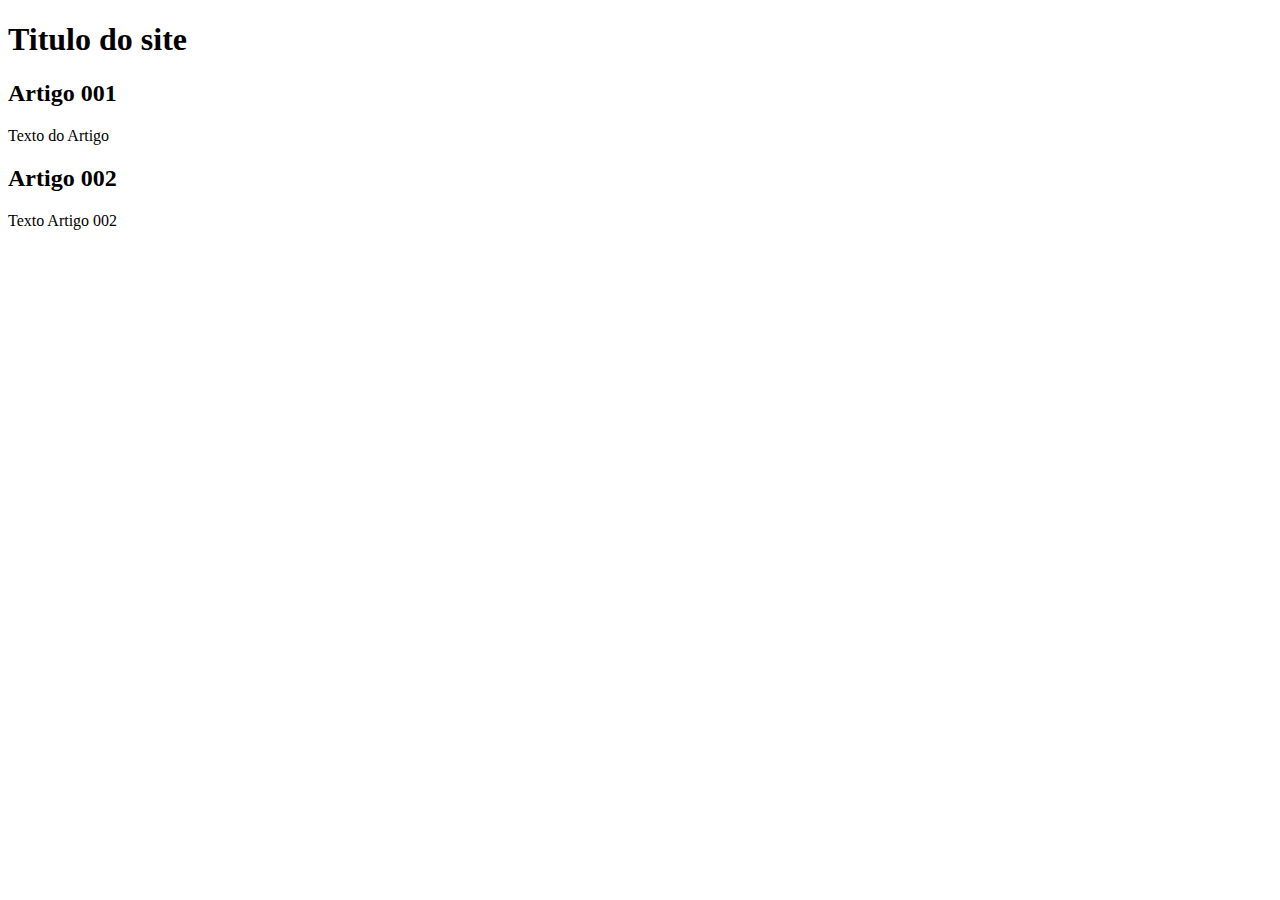
==== Index.html @ 910351b3 "Add Index" ====
<!DOCTYPE html>
<html lang="pt-br">
<head>
    <meta charset="UTF-8">
    <meta http-equiv="X-UA-Compatible" content="IE=edge">
    <meta name="viewport" content="width=device-width, initial-scale=1.0">
    <title>Titulo do Site</title>
</head>
<body>
    <main>
        <header>
            <h1>Titulo do site</h1>
        </header>
        <article>
            <h2>Artigo 001</h2>
            <p>Texto do Artigo</p>
        </article>
        <article>
            <h2>Artigo 002</h2>
            <p>Texto Artigo 002</p>
        </article>
    </main>
</body>
</html>
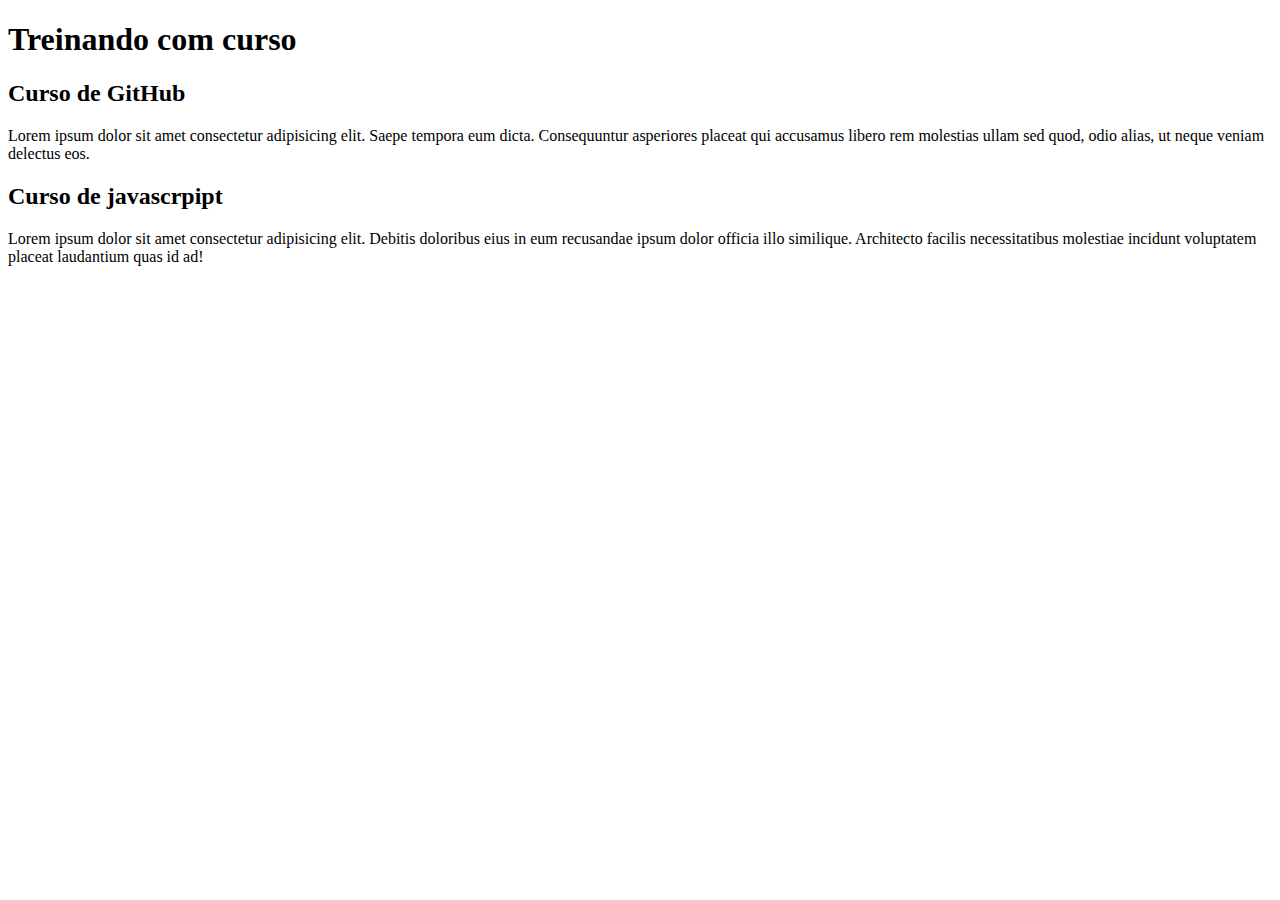
==== commit f4da54bd: "comecei a escrever o conteudo" ====
--- a/Index.html
+++ b/Index.html
@@ -9,15 +9,15 @@
 <body>
     <main>
         <header>
-            <h1>Titulo do site</h1>
+            <h1>Treinando com curso</h1>
         </header>
         <article>
-            <h2>Artigo 001</h2>
-            <p>Texto do Artigo</p>
+            <h2>Curso de GitHub</h2>
+            <p>Lorem ipsum dolor sit amet consectetur adipisicing elit. Saepe tempora eum dicta. Consequuntur asperiores placeat qui accusamus libero rem molestias ullam sed quod, odio alias, ut neque veniam delectus eos.</p>
         </article>
         <article>
-            <h2>Artigo 002</h2>
-            <p>Texto Artigo 002</p>
+            <h2>Curso de javascrpipt</h2>
+            <p>Lorem ipsum dolor sit amet consectetur adipisicing elit. Debitis doloribus eius in eum recusandae ipsum dolor officia illo similique. Architecto facilis necessitatibus molestiae incidunt voluptatem placeat laudantium quas id ad!</p>
         </article>
     </main>
 </body>
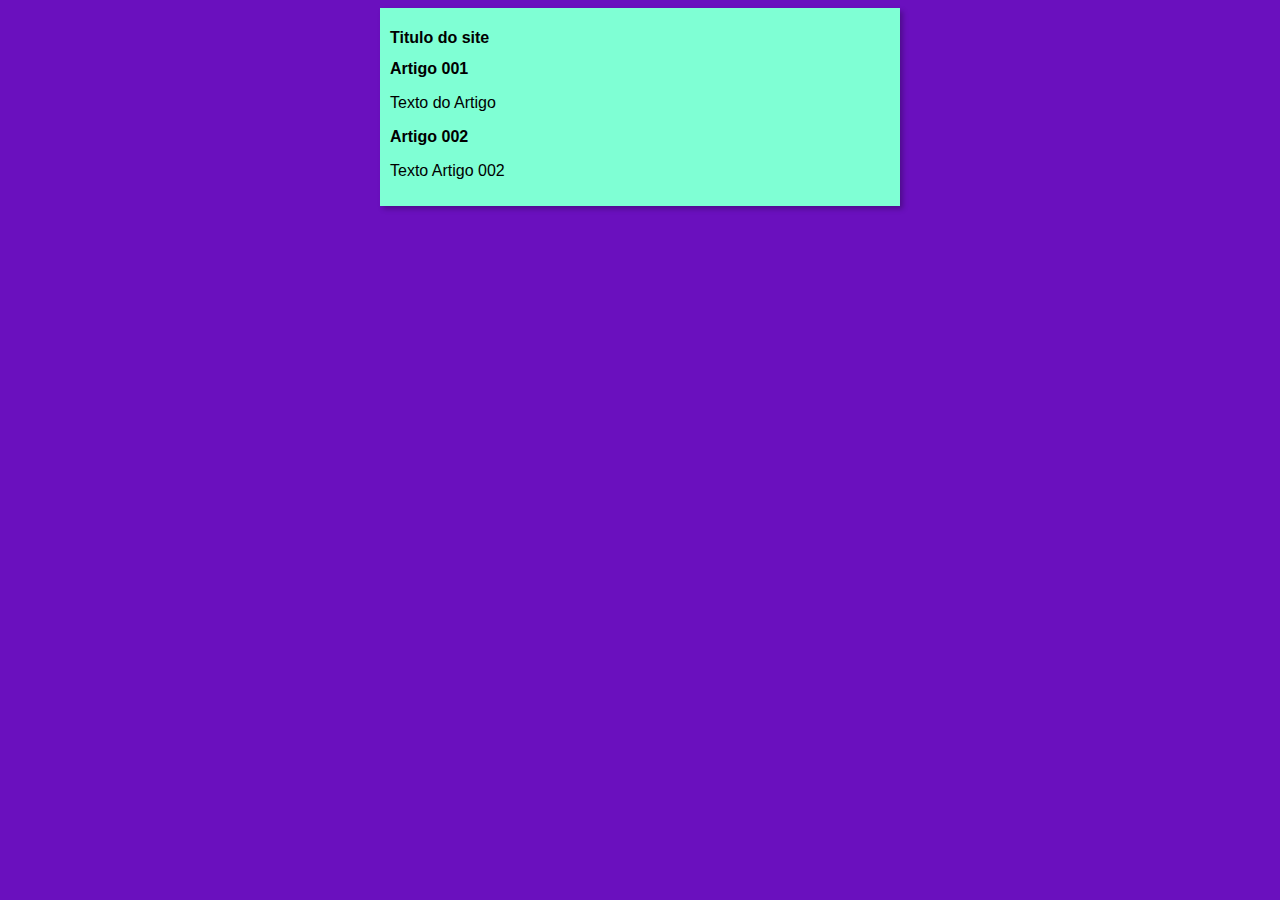
==== commit e8b3583b: "Iniciei o Design" ====
--- a/Index.html
+++ b/Index.html
@@ -5,19 +5,20 @@
     <meta http-equiv="X-UA-Compatible" content="IE=edge">
     <meta name="viewport" content="width=device-width, initial-scale=1.0">
     <title>Titulo do Site</title>
+    <link rel="stylesheet" href="estilos/style.css">
 </head>
 <body>
     <main>
         <header>
-            <h1>Treinando com curso</h1>
+            <h1>Titulo do site</h1>
         </header>
         <article>
-            <h2>Curso de GitHub</h2>
-            <p>Lorem ipsum dolor sit amet consectetur adipisicing elit. Saepe tempora eum dicta. Consequuntur asperiores placeat qui accusamus libero rem molestias ullam sed quod, odio alias, ut neque veniam delectus eos.</p>
+            <h2>Artigo 001</h2>
+            <p>Texto do Artigo</p>
         </article>
         <article>
-            <h2>Curso de javascrpipt</h2>
-            <p>Lorem ipsum dolor sit amet consectetur adipisicing elit. Debitis doloribus eius in eum recusandae ipsum dolor officia illo similique. Architecto facilis necessitatibus molestiae incidunt voluptatem placeat laudantium quas id ad!</p>
+            <h2>Artigo 002</h2>
+            <p>Texto Artigo 002</p>
         </article>
     </main>
 </body>
--- a/estilos/style.css
+++ b/estilos/style.css
@@ -0,0 +1,18 @@
+* {
+    font-family: Arial, Helvetica, sans-serif;
+    font-size: 16px;
+}
+
+
+body {
+    background-color: rgb(106, 16, 190);
+    
+}
+
+main {
+    background-color: aquamarine;
+    width: 500px;
+    margin: auto;
+    padding: 10px;
+    box-shadow: 3px 3px 5px rgba(0, 0, 0, 0.253);
+}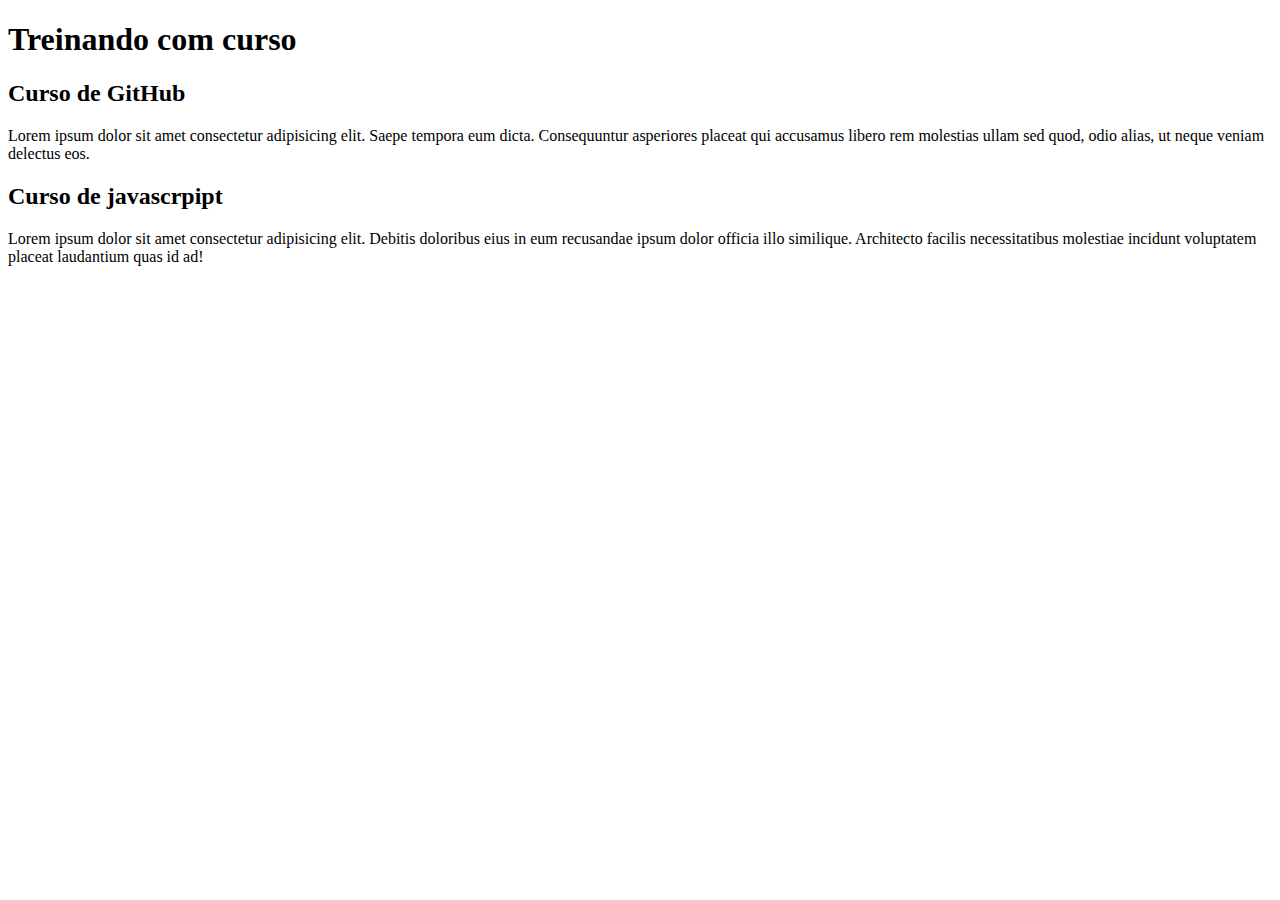
==== commit 6dcf1e4d: "conteudo" ====
--- a/Index.html
+++ b/Index.html
@@ -4,21 +4,20 @@
     <meta charset="UTF-8">
     <meta http-equiv="X-UA-Compatible" content="IE=edge">
     <meta name="viewport" content="width=device-width, initial-scale=1.0">
-    <title>Titulo do Site</title>
-    <link rel="stylesheet" href="estilos/style.css">
+    <title>Site Aula Curso e Video</title>
 </head>
 <body>
     <main>
         <header>
-            <h1>Titulo do site</h1>
+            <h1>Treinando com curso</h1>
         </header>
         <article>
-            <h2>Artigo 001</h2>
-            <p>Texto do Artigo</p>
+            <h2>Curso de GitHub</h2>
+            <p>Lorem ipsum dolor sit amet consectetur adipisicing elit. Saepe tempora eum dicta. Consequuntur asperiores placeat qui accusamus libero rem molestias ullam sed quod, odio alias, ut neque veniam delectus eos.</p>
         </article>
         <article>
-            <h2>Artigo 002</h2>
-            <p>Texto Artigo 002</p>
+            <h2>Curso de javascrpipt</h2>
+            <p>Lorem ipsum dolor sit amet consectetur adipisicing elit. Debitis doloribus eius in eum recusandae ipsum dolor officia illo similique. Architecto facilis necessitatibus molestiae incidunt voluptatem placeat laudantium quas id ad!</p>
         </article>
     </main>
 </body>
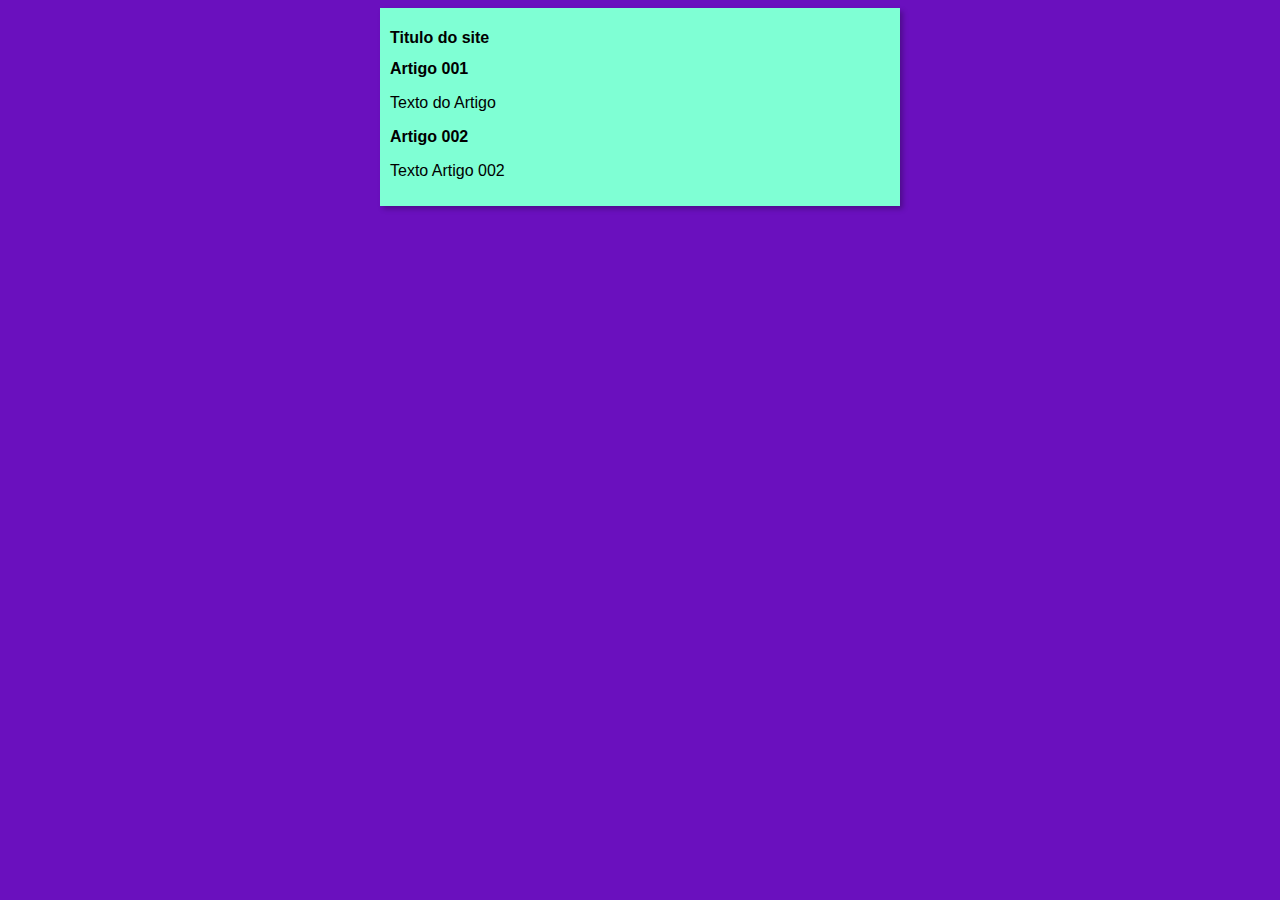
==== commit 245f5681: "Criando Conflito" ====
--- a/Index.html
+++ b/Index.html
@@ -4,20 +4,21 @@
     <meta charset="UTF-8">
     <meta http-equiv="X-UA-Compatible" content="IE=edge">
     <meta name="viewport" content="width=device-width, initial-scale=1.0">
-    <title>Site Aula Curso e Video</title>
+    <title>Treinamneto Curso em Video</title>
+    <link rel="stylesheet" href="estilos/style.css">
 </head>
 <body>
     <main>
         <header>
-            <h1>Treinando com curso</h1>
+            <h1>Titulo do site</h1>
         </header>
         <article>
-            <h2>Curso de GitHub</h2>
-            <p>Lorem ipsum dolor sit amet consectetur adipisicing elit. Saepe tempora eum dicta. Consequuntur asperiores placeat qui accusamus libero rem molestias ullam sed quod, odio alias, ut neque veniam delectus eos.</p>
+            <h2>Artigo 001</h2>
+            <p>Texto do Artigo</p>
         </article>
         <article>
-            <h2>Curso de javascrpipt</h2>
-            <p>Lorem ipsum dolor sit amet consectetur adipisicing elit. Debitis doloribus eius in eum recusandae ipsum dolor officia illo similique. Architecto facilis necessitatibus molestiae incidunt voluptatem placeat laudantium quas id ad!</p>
+            <h2>Artigo 002</h2>
+            <p>Texto Artigo 002</p>
         </article>
     </main>
 </body>
--- a/estilos/style.css
+++ b/estilos/style.css
@@ -0,0 +1,18 @@
+* {
+    font-family: Arial, Helvetica, sans-serif;
+    font-size: 16px;
+}
+
+
+body {
+    background-color: rgb(106, 16, 190);
+    
+}
+
+main {
+    background-color: aquamarine;
+    width: 500px;
+    margin: auto;
+    padding: 10px;
+    box-shadow: 3px 3px 5px rgba(0, 0, 0, 0.253);
+}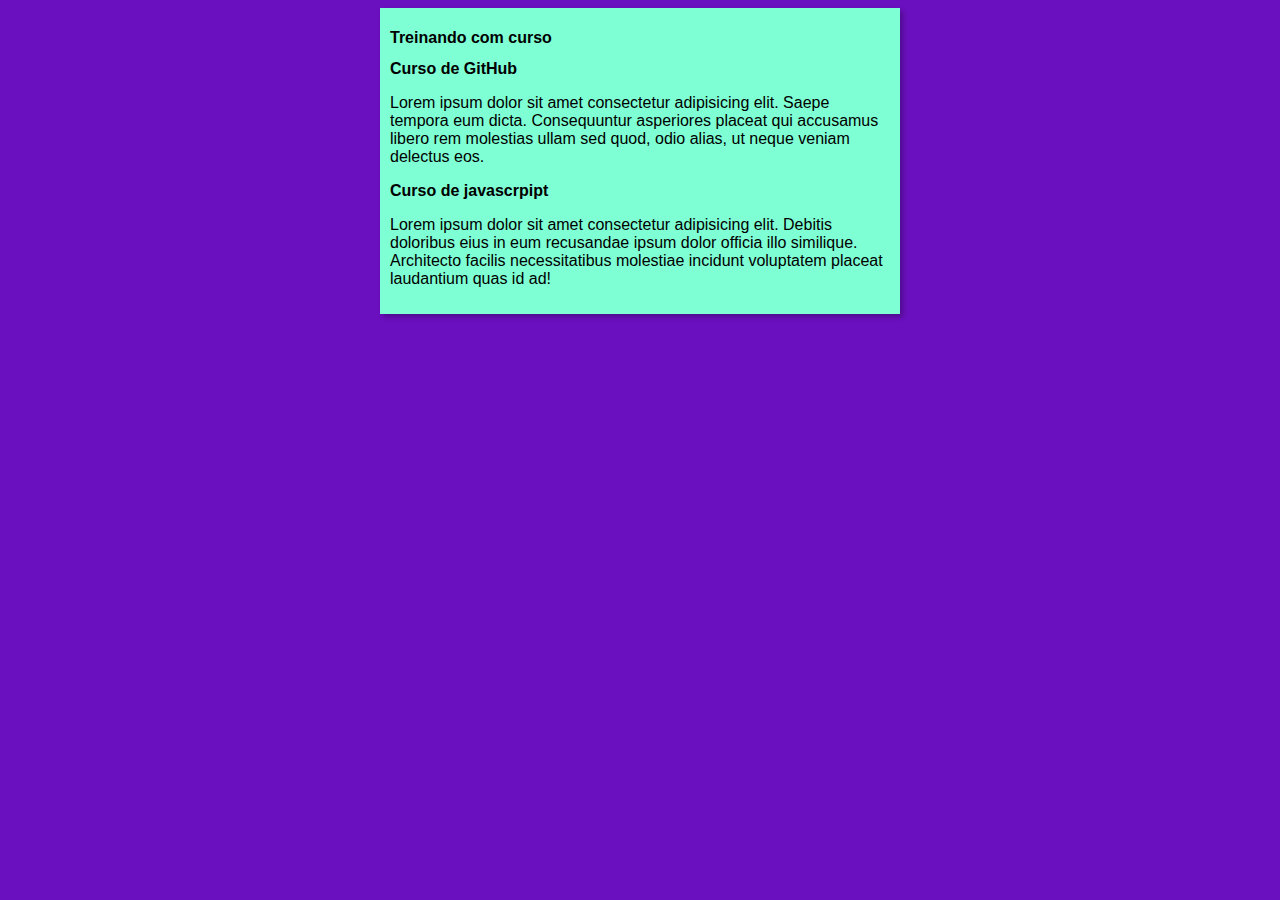
==== commit 182cd868: "Merge branch 'design'" ====
--- a/Index.html
+++ b/Index.html
@@ -10,15 +10,15 @@
 <body>
     <main>
         <header>
-            <h1>Titulo do site</h1>
+            <h1>Treinando com curso</h1>
         </header>
         <article>
-            <h2>Artigo 001</h2>
-            <p>Texto do Artigo</p>
+            <h2>Curso de GitHub</h2>
+            <p>Lorem ipsum dolor sit amet consectetur adipisicing elit. Saepe tempora eum dicta. Consequuntur asperiores placeat qui accusamus libero rem molestias ullam sed quod, odio alias, ut neque veniam delectus eos.</p>
         </article>
         <article>
-            <h2>Artigo 002</h2>
-            <p>Texto Artigo 002</p>
+            <h2>Curso de javascrpipt</h2>
+            <p>Lorem ipsum dolor sit amet consectetur adipisicing elit. Debitis doloribus eius in eum recusandae ipsum dolor officia illo similique. Architecto facilis necessitatibus molestiae incidunt voluptatem placeat laudantium quas id ad!</p>
         </article>
     </main>
 </body>
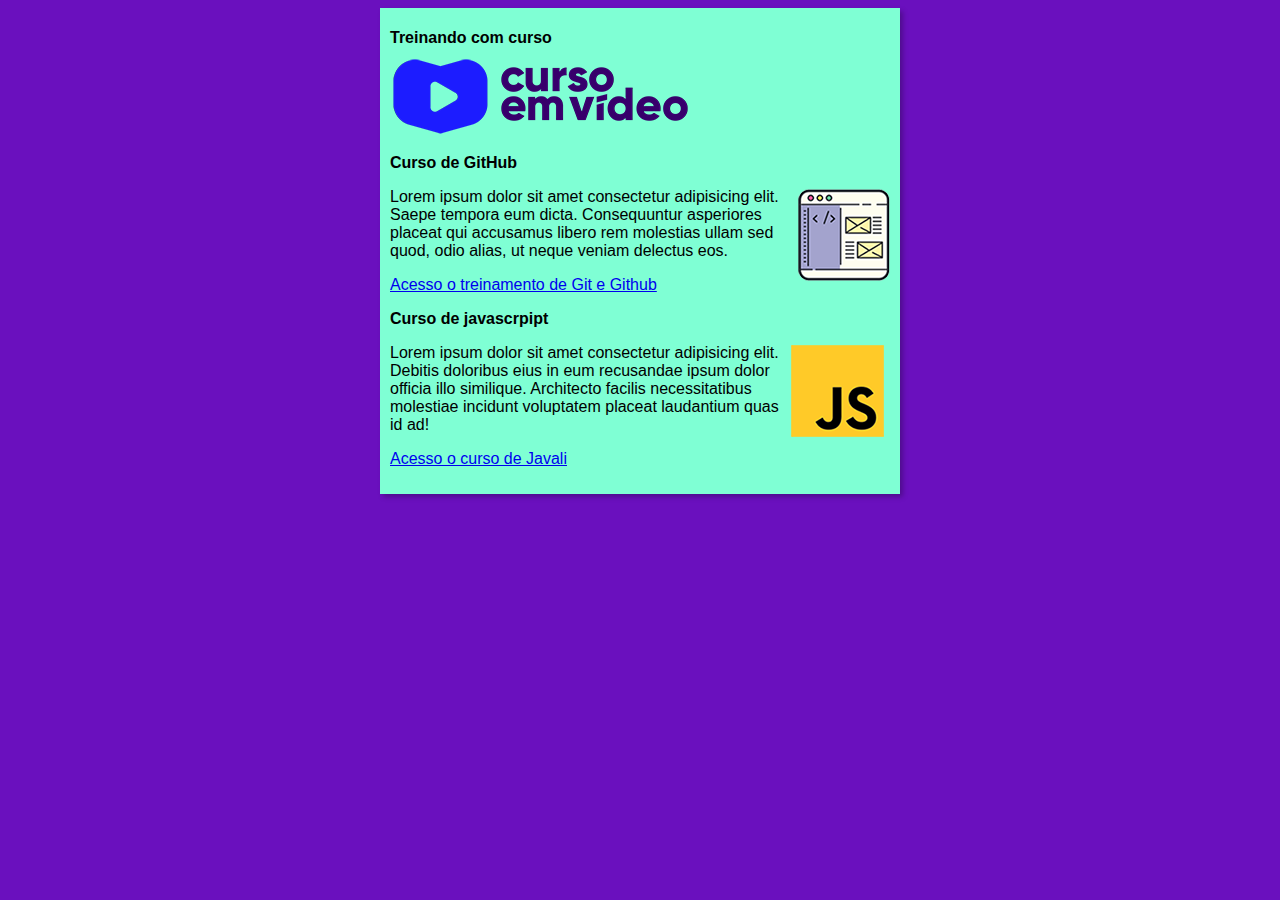
==== commit 0ca3e6f2: "Criei o Site" ====
--- a/Index.html
+++ b/Index.html
@@ -11,14 +11,19 @@
     <main>
         <header>
             <h1>Treinando com curso</h1>
+            <img src="imagens/curso-em-video-cor.png" alt="Curso em Video">
         </header>
         <article>
             <h2>Curso de GitHub</h2>
+            <img class="lado" src="imagens/curso-html-css.png" alt="Curso de GitBuh Html">
             <p>Lorem ipsum dolor sit amet consectetur adipisicing elit. Saepe tempora eum dicta. Consequuntur asperiores placeat qui accusamus libero rem molestias ullam sed quod, odio alias, ut neque veniam delectus eos.</p>
+            <p><a href="curso-html.html">Acesso o treinamento de Git e Github</a></p>
         </article>
         <article>
             <h2>Curso de javascrpipt</h2>
+            <img class="lado" src="imagens/curso-javascript.png" alt="JavaScript">
             <p>Lorem ipsum dolor sit amet consectetur adipisicing elit. Debitis doloribus eius in eum recusandae ipsum dolor officia illo similique. Architecto facilis necessitatibus molestiae incidunt voluptatem placeat laudantium quas id ad!</p>
+            <p><a href="curso-js.html">Acesso o curso de Javali</a></p>
         </article>
     </main>
 </body>
--- a/estilos/style.css
+++ b/estilos/style.css
@@ -15,4 +15,9 @@
     margin: auto;
     padding: 10px;
     box-shadow: 3px 3px 5px rgba(0, 0, 0, 0.253);
+}
+
+
+img.lado { 
+    float: right;
 }